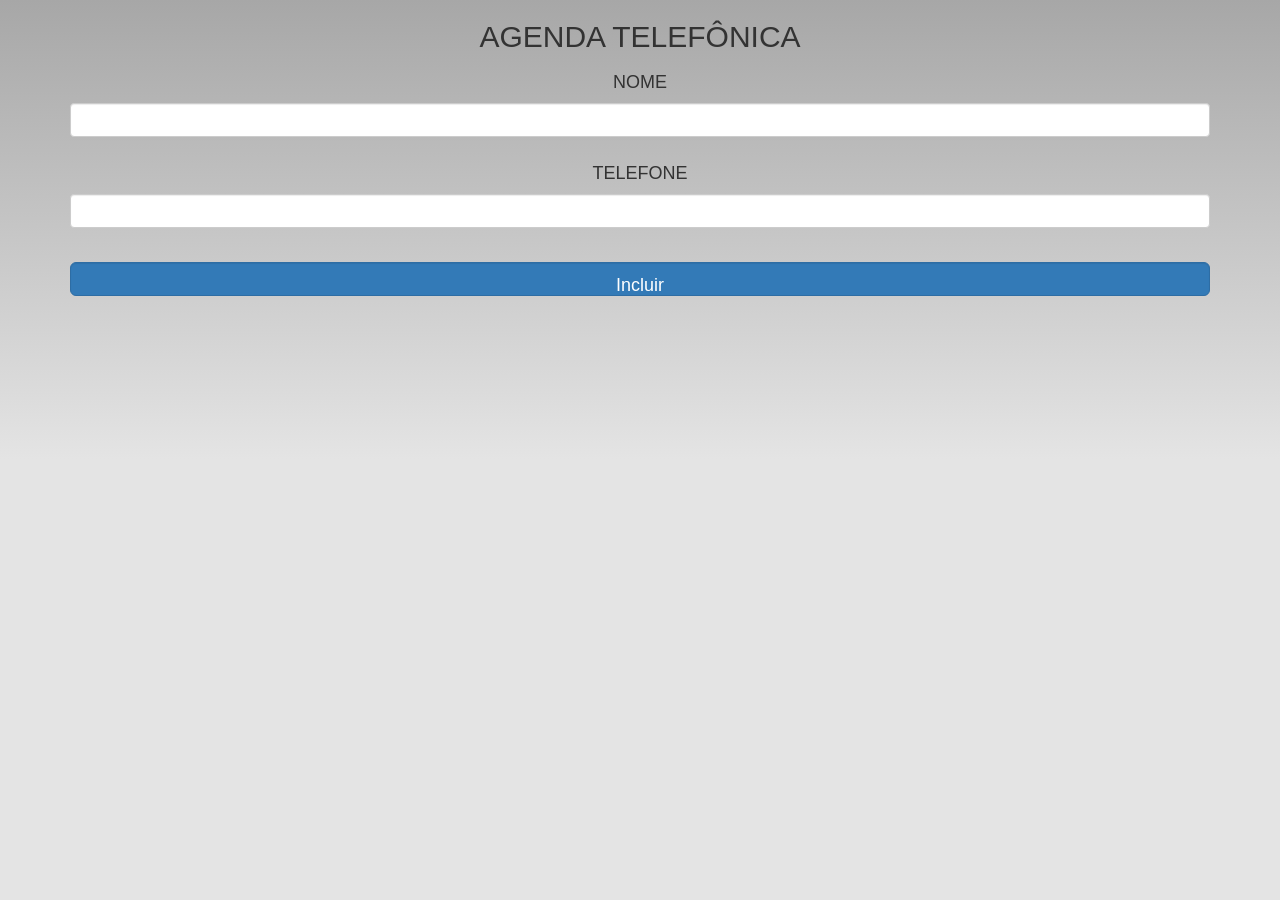
==== www/index.html @ 91a443c0 "criacao das partes do project agenda" ====
<!DOCTYPE html>
<html>
<head>
    <meta charset="utf-8" />
    <meta name="format-detection" content="telephone=no" />
    <meta name="msapplication-tap-highlight" content="no" />
    <meta name="viewport" content="user-scalable=no, initial-scale=1, maximum-scale=1, minimum-scale=1, width=device-width" />
    <meta http-equiv="Content-Security-Policy" content="default-src * 'unsafe-inline'; style-src 'self' 'unsafe-inline'; media-src *" />
    <link rel="stylesheet" type="text/css" href="css/bootstrap.min.css" />
    <link rel="stylesheet" type="text/css" href="css/index.css" />
    <title>Agenda</title>

</head>
<body>    <!-- comentario-->
  <script type="text/javascript" src="js/index.js"></script>
  <script type="text/javascript" src="js/jquery-1.12.4.min.js"></script>
  <script type="text/javascript" src="js/agenda.js"></script>

  <!-- estrutura do container-->

  <div class="container" align="center">
    <h2>Agenda telefônica</h2>
  <div class="row" >
    <div class="col-md-12" >
      <h4>Nome</h4>
      <input type="text" class="form-control" id="agenda_nome">
      <br>
      <h4>Telefone</h4>
      <input type="text" class="form-control" id="agenda_telefone">
      <br>
      <br>
      <input type="button" class="btn btn-lg btn-primary form-control" value="Incluir" onclick="agenda_insert();"><br><br>
    </div>
  </div>

  <div class="row">
    <div class="col-md-12">

<!-- tabela da agenda para armazenar os dados-->
  <table class="table">

    <thead>
      <tr></tr>
        </thead>

        <tbody id="agenda_listagem"></tbody>

      </table>

    </div>
  </div>
</div>

  <script>agenda_view();</script>

</body>

</html>
---- www/css/index.css ----
/*
 * Licensed to the Apache Software Foundation (ASF) under one
 * or more contributor license agreements.  See the NOTICE file
 * distributed with this work for additional information
 * regarding copyright ownership.  The ASF licenses this file
 * to you under the Apache License, Version 2.0 (the
 * "License"); you may not use this file except in compliance
 * with the License.  You may obtain a copy of the License at
 *
 * http://www.apache.org/licenses/LICENSE-2.0
 *
 * Unless required by applicable law or agreed to in writing,
 * software distributed under the License is distributed on an
 * "AS IS" BASIS, WITHOUT WARRANTIES OR CONDITIONS OF ANY
 * KIND, either express or implied.  See the License for the
 * specific language governing permissions and limitations
 * under the License.
 */
* {
    -webkit-tap-highlight-color: rgba(0,0,0,0); /* make transparent link selection, adjust last value opacity 0 to 1.0 */
}

body {
    -webkit-touch-callout: none;                /* prevent callout to copy image, etc when tap to hold */
    -webkit-text-size-adjust: none;             /* prevent webkit from resizing text to fit */
    -webkit-user-select: none;                  /* prevent copy paste, to allow, change 'none' to 'text' */
    background-color:#E4E4E4;
    background-image:linear-gradient(top, #A7A7A7 0%, #E4E4E4 51%);
    background-image:-webkit-linear-gradient(top, #A7A7A7 0%, #E4E4E4 51%);
    background-image:-ms-linear-gradient(top, #A7A7A7 0%, #E4E4E4 51%);
    background-image:-webkit-gradient(
        linear,
        left top,
        left bottom,
        color-stop(0, #A7A7A7),
        color-stop(0.51, #E4E4E4)
    );
    background-attachment:fixed;
    font-family:'HelveticaNeue-Light', 'HelveticaNeue', Helvetica, Arial, sans-serif;
    font-size:12px;
    height:100%;
    margin:0px;
    padding:0px;
    text-transform:uppercase;
    width:100%;
}

/* Portrait layout (default) */
.app {
    background:url(../img/logo.png) no-repeat center top; /* 170px x 200px */
    position:absolute;             /* position in the center of the screen */
    left:50%;
    top:50%;
    height:50px;                   /* text area height */
    width:225px;                   /* text area width */
    text-align:center;
    padding:180px 0px 0px 0px;     /* image height is 200px (bottom 20px are overlapped with text) */
    margin:-115px 0px 0px -112px;  /* offset vertical: half of image height and text area height */
                                   /* offset horizontal: half of text area width */
}

/* Landscape layout (with min-width) */
@media screen and (min-aspect-ratio: 1/1) and (min-width:400px) {
    .app {
        background-position:left center;
        padding:75px 0px 75px 170px;  /* padding-top + padding-bottom + text area = image height */
        margin:-90px 0px 0px -198px;  /* offset vertical: half of image height */
                                      /* offset horizontal: half of image width and text area width */
    }
}

h1 {
    font-size:24px;
    font-weight:normal;
    margin:0px;
    overflow:visible;
    padding:0px;
    text-align:center;
}

.event {
    border-radius:4px;
    -webkit-border-radius:4px;
    color:#FFFFFF;
    font-size:12px;
    margin:0px 30px;
    padding:2px 0px;
}

.event.listening {
    background-color:#333333;
    display:block;
}

.event.received {
    background-color:#4B946A;
    display:none;
}

@keyframes fade {
    from { opacity: 1.0; }
    50% { opacity: 0.4; }
    to { opacity: 1.0; }
}
 
@-webkit-keyframes fade {
    from { opacity: 1.0; }
    50% { opacity: 0.4; }
    to { opacity: 1.0; }
}
 
.blink {
    animation:fade 3000ms infinite;
    -webkit-animation:fade 3000ms infinite;
}
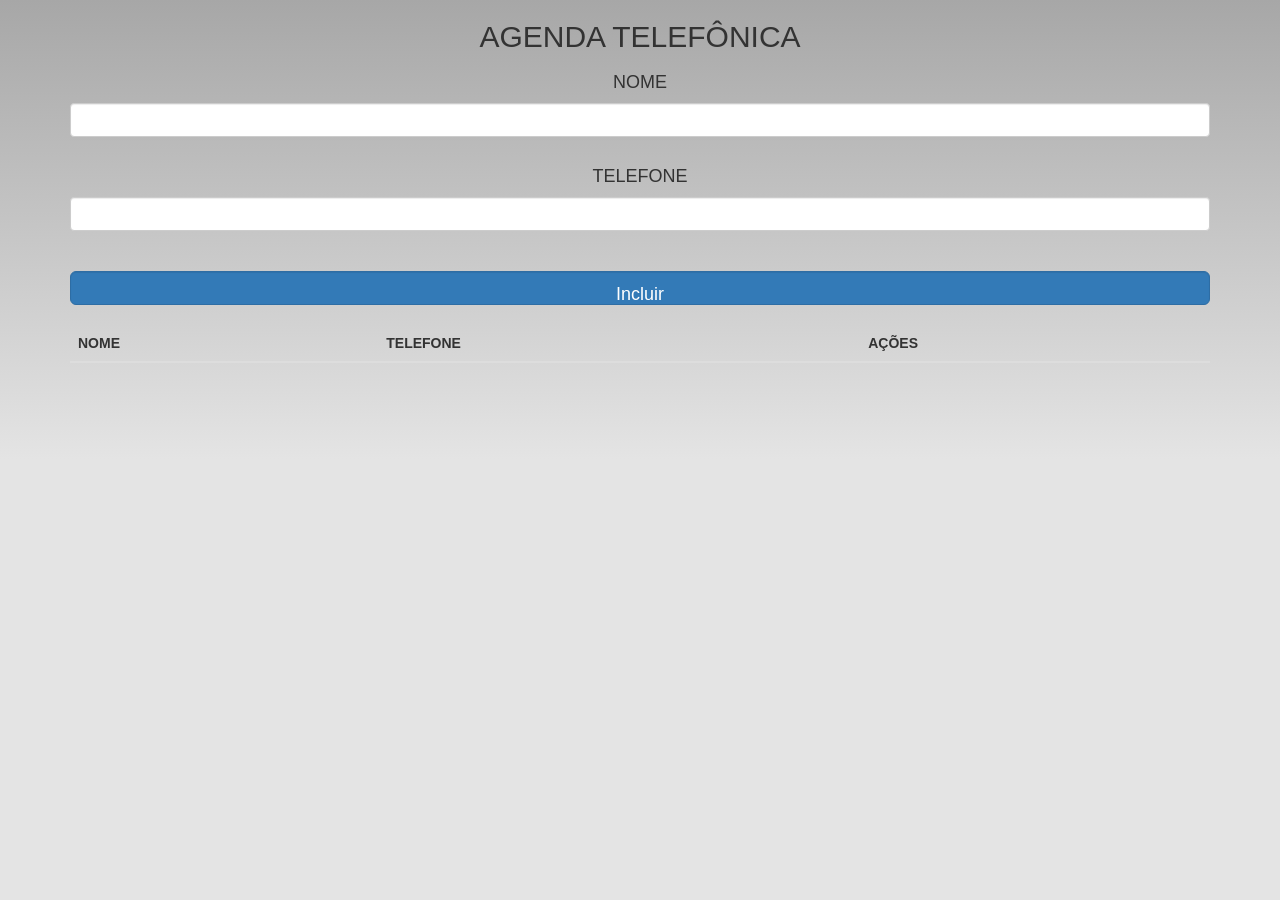
==== commit 3d1bb8d4: "termino da agenda e incluicao do editor" ====
--- a/www/index.html
+++ b/www/index.html
@@ -1,58 +1,79 @@
 <!DOCTYPE html>
 <html>
+
 <head>
     <meta charset="utf-8" />
     <meta name="format-detection" content="telephone=no" />
     <meta name="msapplication-tap-highlight" content="no" />
     <meta name="viewport" content="user-scalable=no, initial-scale=1, maximum-scale=1, minimum-scale=1, width=device-width" />
     <meta http-equiv="Content-Security-Policy" content="default-src * 'unsafe-inline'; style-src 'self' 'unsafe-inline'; media-src *" />
-    <link rel="stylesheet" type="text/css" href="css/bootstrap.min.css" />
+
     <link rel="stylesheet" type="text/css" href="css/index.css" />
-    <title>Agenda</title>
+	<link rel="stylesheet" type="text/css" href="css/bootstrap.min.css" />
+    <title>Agenda Telefonica</title>
+</head>
 
-</head>
-<body>    <!-- comentario-->
+<body>
   <script type="text/javascript" src="js/index.js"></script>
-  <script type="text/javascript" src="js/jquery-1.12.4.min.js"></script>
-  <script type="text/javascript" src="js/agenda.js"></script>
+	<script type="text/javascript" src="js/jquery-1.12.4.min.js"></script>
+	<script type="text/javascript" src="js/agenda.js"></script>
+  <input type="hidden" id="agenda_id_delete">
+  <imput type="hidden" id="agenda_id_update"><!-- escondendo o id de alteração -->
 
-  <!-- estrutura do container-->
-
-  <div class="container" align="center">
-    <h2>Agenda telefônica</h2>
-  <div class="row" >
-    <div class="col-md-12" >
-      <h4>Nome</h4>
-      <input type="text" class="form-control" id="agenda_nome">
-      <br>
-      <h4>Telefone</h4>
-      <input type="text" class="form-control" id="agenda_telefone">
-      <br>
-      <br>
-      <input type="button" class="btn btn-lg btn-primary form-control" value="Incluir" onclick="agenda_insert();"><br><br>
+	<div class="container" id="tela_padrao" align="center">
+		<h2>Agenda Telefônica</h2>
+		<div class="row">
+			<div class="col-md-12">
+				<h4>Nome</h4>
+				<input type="text" class="form-control" id="agenda_nome">
+				<br>
+				<h4>Telefone</h4>
+				<input type="text" class="form-control" id="agenda_telefone">
+				<br>
+				<br>
+				<input type="button" class="btn btn-lg btn-primary form-control" value="Incluir" onclick="agenda_insert();"><br><br>
+			</div>
+		</div>
+		<div class="row">
+			<div class="col-md-12">
+				<table class="table">
+					<thead>
+						<th>Nome</th>
+						<th>Telefone</th>
+						<th>Ações</th>
+						<tr>
+						</tr>
+					</thead>
+					<tbody id = "agenda_listagem"></tbody>
+				</table>
+			</div>
+		</div>
+	</div>
+  <div class="container" id="tela_edicao" hidden>
+    <div class="row">
+      <div class="col-md-12">
+        <input type="button" class="btn btn-lg btn-primary form-control" value="voltar" onclick="agenda_udpdate_fechar_tela()">
+        <br>
+        <h3>Editando contato</h3>
+        <br>
+      </div>
+    </div>
+    <div class="row">
+      <div class="col-md-12">
+        <h4>Nome</h4>
+        <input type="text" class="form-control" id="agenda_nome_update">
+        <br>
+        <h4>Telefone</h4>
+        <input type="text" class="form-control" id="agenda_telefone_update">
+        <br>
+        <br>
+        <input type="button" class="btn btn-lg btn-primary form-control" value="Salvar ediçao" onclick="agenda_update()">
+        <br>
+        <br>
+      </div>
     </div>
   </div>
-
-  <div class="row">
-    <div class="col-md-12">
-
-<!-- tabela da agenda para armazenar os dados-->
-  <table class="table">
-
-    <thead>
-      <tr></tr>
-        </thead>
-
-        <tbody id="agenda_listagem"></tbody>
-
-      </table>
-
-    </div>
-  </div>
-</div>
-
   <script>agenda_view();</script>
-
 </body>
 
 </html>
--- a/www/css/index.css
+++ b/www/css/index.css
@@ -1,21 +1,4 @@
-/*
- * Licensed to the Apache Software Foundation (ASF) under one
- * or more contributor license agreements.  See the NOTICE file
- * distributed with this work for additional information
- * regarding copyright ownership.  The ASF licenses this file
- * to you under the Apache License, Version 2.0 (the
- * "License"); you may not use this file except in compliance
- * with the License.  You may obtain a copy of the License at
- *
- * http://www.apache.org/licenses/LICENSE-2.0
- *
- * Unless required by applicable law or agreed to in writing,
- * software distributed under the License is distributed on an
- * "AS IS" BASIS, WITHOUT WARRANTIES OR CONDITIONS OF ANY
- * KIND, either express or implied.  See the License for the
- * specific language governing permissions and limitations
- * under the License.
- */
+
 * {
     -webkit-tap-highlight-color: rgba(0,0,0,0); /* make transparent link selection, adjust last value opacity 0 to 1.0 */
 }
@@ -102,14 +85,22 @@
     50% { opacity: 0.4; }
     to { opacity: 1.0; }
 }
- 
+
 @-webkit-keyframes fade {
     from { opacity: 1.0; }
     50% { opacity: 0.4; }
     to { opacity: 1.0; }
 }
- 
+
 .blink {
     animation:fade 3000ms infinite;
     -webkit-animation:fade 3000ms infinite;
 }
+
+#agenda_item_lista h3, .agenda_item_lista h5{
+  margin: 0px;
+}
+
+#botaoE{
+  margin-left: 40px;
+}
